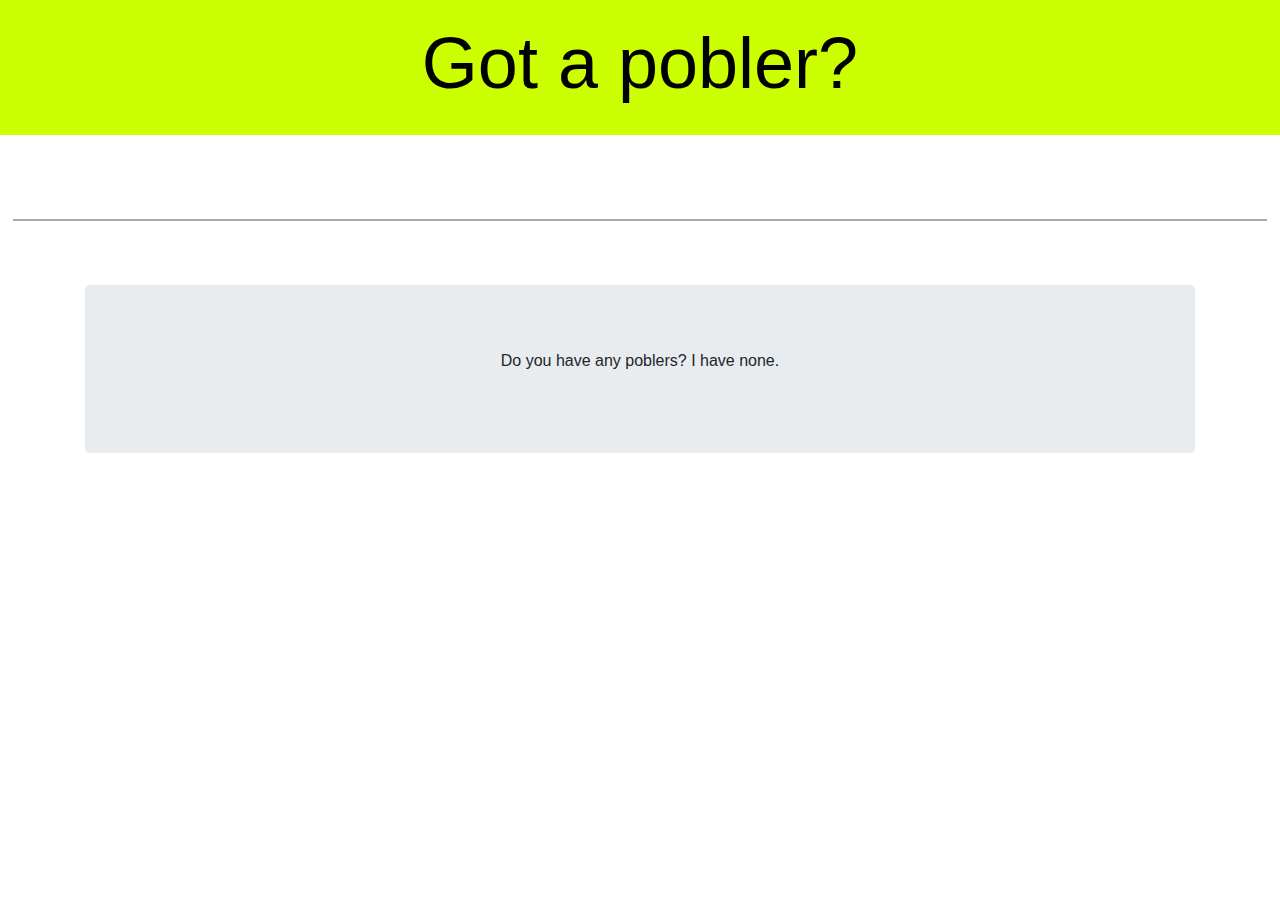
==== have-pobler.html @ c82f3599 "finish random-pobler" ====
<!doctype html>
<html lang="en">
  <head>
    <title>The Poblers Suite</title>
    <!-- Required meta tags -->
    <meta charset="utf-8">
    <meta name="viewport" content="width=device-width, initial-scale=1, shrink-to-fit=no">

    <!-- Bootstrap CSS -->
    <link rel="stylesheet" href="https://stackpath.bootstrapcdn.com/bootstrap/4.3.1/css/bootstrap.min.css" integrity="sha384-ggOyR0iXCbMQv3Xipma34MD+dH/1fQ784/j6cY/iJTQUOhcWr7x9JvoRxT2MZw1T" crossorigin="anonymous">
    <link rel="stylesheet" href="styles.css">
  </head>
  <body>    
    <!-- Optional JavaScript -->
    <!-- jQuery first, then Popper.js, then Bootstrap JS -->
    <script src="https://code.jquery.com/jquery-3.3.1.slim.min.js" integrity="sha384-q8i/X+965DzO0rT7abK41JStQIAqVgRVzpbzo5smXKp4YfRvH+8abtTE1Pi6jizo" crossorigin="anonymous"></script>
    <script src="https://cdnjs.cloudflare.com/ajax/libs/popper.js/1.14.7/umd/popper.min.js" integrity="sha384-UO2eT0CpHqdSJQ6hJty5KVphtPhzWj9WO1clHTMGa3JDZwrnQq4sF86dIHNDz0W1" crossorigin="anonymous"></script>
    <script src="https://stackpath.bootstrapcdn.com/bootstrap/4.3.1/js/bootstrap.min.js" integrity="sha384-JjSmVgyd0p3pXB1rRibZUAYoIIy6OrQ6VrjIEaFf/nJGzIxFDsf4x0xIM+B07jRM" crossorigin="anonymous"></script>
    <script src="names.js"></script>
    <script src="script.js"></script>

    <div class="padding">
        <div id="intro-box">
          <div class="vertical-align">
            <center><h1 id="main-title" class="horizontal-align display-3 title col-lg-6">Got a pobler?</h1></center>
          </div>
        </div>
    </div>

    <div class="horizontal-line"></div>

    <div class="container">
        <div class="jumbotron">
            <p style="text-align:center;">Do you have any poblers? I have none.</p>
        </div>
    </div>
            
  </body>
</html>
---- styles.css ----
@import url('https://fonts.googleapis.com/css?family=Open+Sans|Roboto+Mono|Roboto+Slab&display=swap');

body#poblers-home {
    background-color: #fff;
    font-family: "Open Sans", sans-serif;
}

.full-height {
    position:fixed;
    top:0;
    left:0;
    width:100%;
    height:100%;
}

.vertical-center {
    width: 50%;
    height: 50%;
    top: 50%;
    margin: 0 auto;
    transform: translateY(-25%);
    position: relative;
}

#intro-box {
    background-color: rgba(204,255,0);
    color: #000;
    height: 15vh;
    width: 100%;
    text-align: center;
    display: table;
}

.horizontal-line {
    height: 2px;
    width: 98%;
    margin-left: auto;
    margin-right: auto;
    margin-top: 4em;
    margin-bottom: 4em;
    background-color: #aaa
}

.vertical-align {
    display: table-cell;
    vertical-align: middle;
}

.padding {
    padding-bottom: 20px;
}

.cf0 {
    background-color: #cf0 !important;
}

a:hover, a {
    text-decoration: none;
    color: black !important; 
}

body#random-pobler {
    background-color: #cf0;
    font-family: "Open Sans", sans-serif;
}
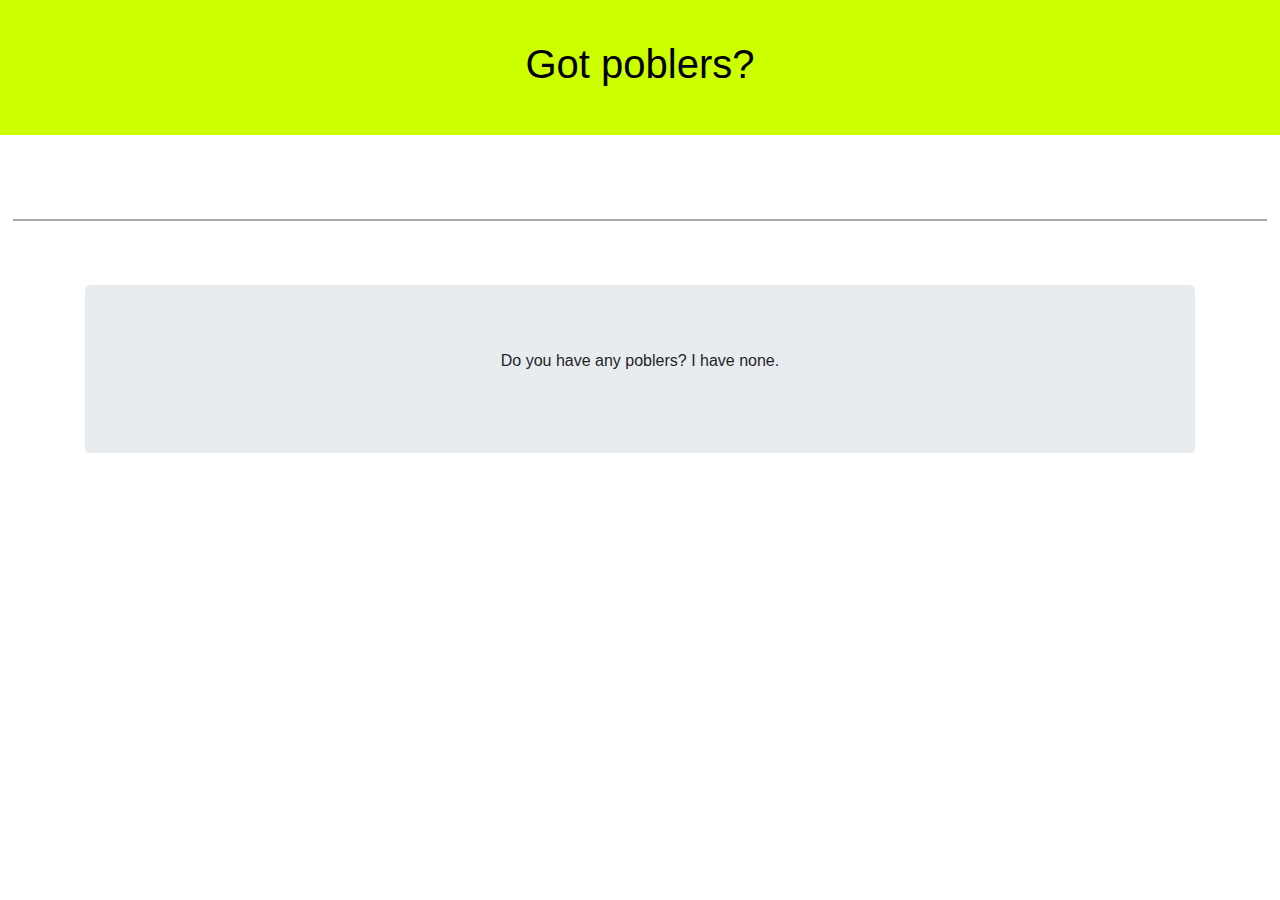
==== commit 90cb0754: "update to sizes" ====
--- a/have-pobler.html
+++ b/have-pobler.html
@@ -22,7 +22,7 @@
     <div class="padding">
         <div id="intro-box">
           <div class="vertical-align">
-            <center><h1 id="main-title" class="horizontal-align display-3 title col-lg-6">Got a pobler?</h1></center>
+            <center><h1 id="main-title" class="horizontal-align display-5 title col-lg-6">Got poblers?</h1></center>
           </div>
         </div>
     </div>
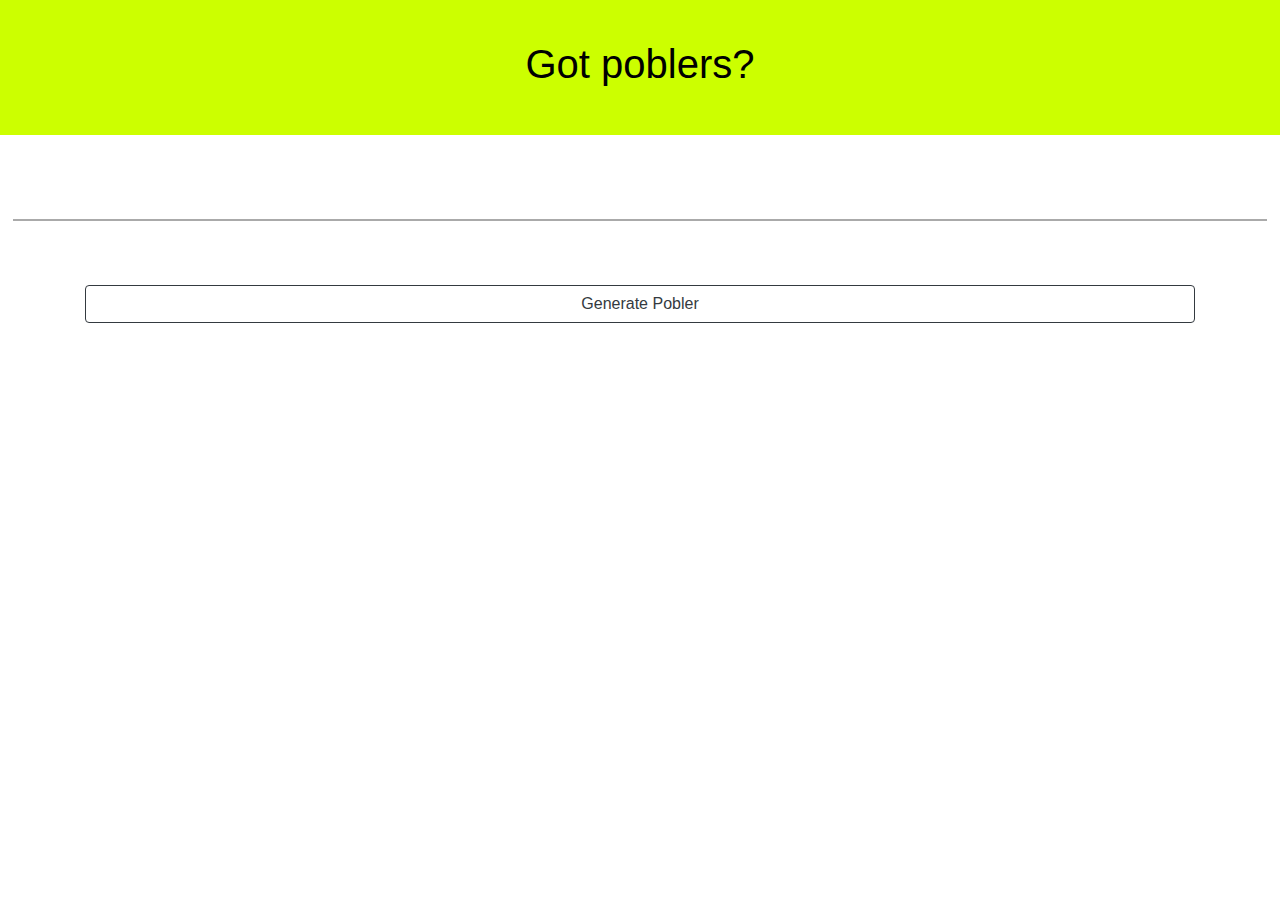
==== commit 8d8015a4: "pobler-coin added" ====
--- a/have-pobler.html
+++ b/have-pobler.html
@@ -16,7 +16,6 @@
     <script src="https://code.jquery.com/jquery-3.3.1.slim.min.js" integrity="sha384-q8i/X+965DzO0rT7abK41JStQIAqVgRVzpbzo5smXKp4YfRvH+8abtTE1Pi6jizo" crossorigin="anonymous"></script>
     <script src="https://cdnjs.cloudflare.com/ajax/libs/popper.js/1.14.7/umd/popper.min.js" integrity="sha384-UO2eT0CpHqdSJQ6hJty5KVphtPhzWj9WO1clHTMGa3JDZwrnQq4sF86dIHNDz0W1" crossorigin="anonymous"></script>
     <script src="https://stackpath.bootstrapcdn.com/bootstrap/4.3.1/js/bootstrap.min.js" integrity="sha384-JjSmVgyd0p3pXB1rRibZUAYoIIy6OrQ6VrjIEaFf/nJGzIxFDsf4x0xIM+B07jRM" crossorigin="anonymous"></script>
-    <script src="names.js"></script>
     <script src="script.js"></script>
 
     <div class="padding">
@@ -30,9 +29,9 @@
     <div class="horizontal-line"></div>
 
     <div class="container">
-        <div class="jumbotron">
-            <p style="text-align:center;">Do you have any poblers? I have none.</p>
-        </div>
+        <button type="button" class="btn btn-outline-dark btn-block" onclick="poblerCoin()">Generate Pobler</button>
+        <div class="padding"></div>
+        <center><h3 id="pobler-coin"></h1></center>
     </div>
             
   </body>
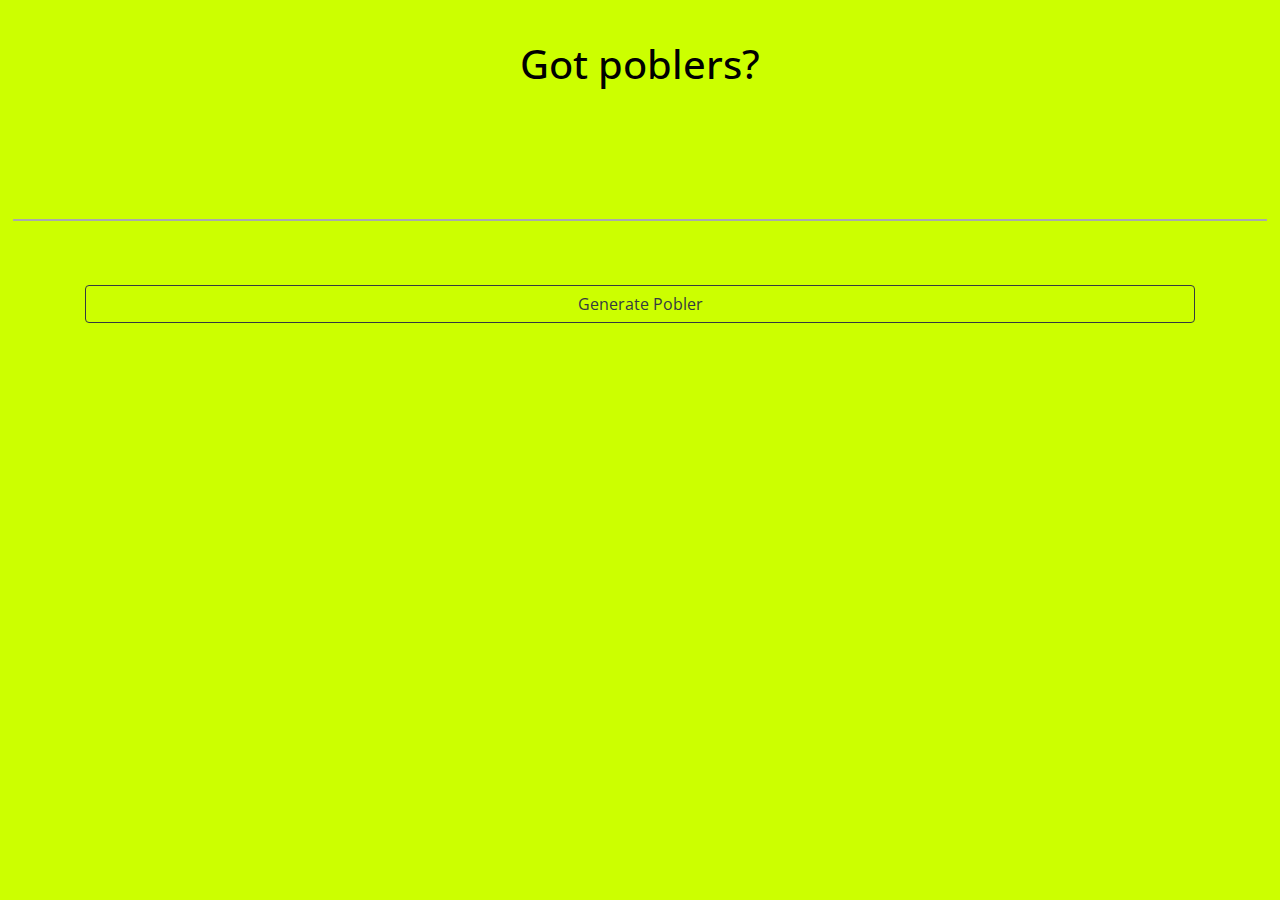
==== commit b8d8b8a4: "edits" ====
--- a/have-pobler.html
+++ b/have-pobler.html
@@ -10,13 +10,13 @@
     <link rel="stylesheet" href="https://stackpath.bootstrapcdn.com/bootstrap/4.3.1/css/bootstrap.min.css" integrity="sha384-ggOyR0iXCbMQv3Xipma34MD+dH/1fQ784/j6cY/iJTQUOhcWr7x9JvoRxT2MZw1T" crossorigin="anonymous">
     <link rel="stylesheet" href="styles.css">
   </head>
-  <body>    
+  <body class="poblers-cf0">    
     <!-- Optional JavaScript -->
     <!-- jQuery first, then Popper.js, then Bootstrap JS -->
     <script src="https://code.jquery.com/jquery-3.3.1.slim.min.js" integrity="sha384-q8i/X+965DzO0rT7abK41JStQIAqVgRVzpbzo5smXKp4YfRvH+8abtTE1Pi6jizo" crossorigin="anonymous"></script>
     <script src="https://cdnjs.cloudflare.com/ajax/libs/popper.js/1.14.7/umd/popper.min.js" integrity="sha384-UO2eT0CpHqdSJQ6hJty5KVphtPhzWj9WO1clHTMGa3JDZwrnQq4sF86dIHNDz0W1" crossorigin="anonymous"></script>
     <script src="https://stackpath.bootstrapcdn.com/bootstrap/4.3.1/js/bootstrap.min.js" integrity="sha384-JjSmVgyd0p3pXB1rRibZUAYoIIy6OrQ6VrjIEaFf/nJGzIxFDsf4x0xIM+B07jRM" crossorigin="anonymous"></script>
-    <script src="script.js"></script>
+    <script src="js/script.js"></script>
 
     <div class="padding">
         <div id="intro-box">
--- a/styles.css
+++ b/styles.css
@@ -59,7 +59,7 @@
     color: black !important; 
 }
 
-body#random-pobler {
+body.poblers-cf0 {
     background-color: #cf0;
     font-family: "Open Sans", sans-serif;
 }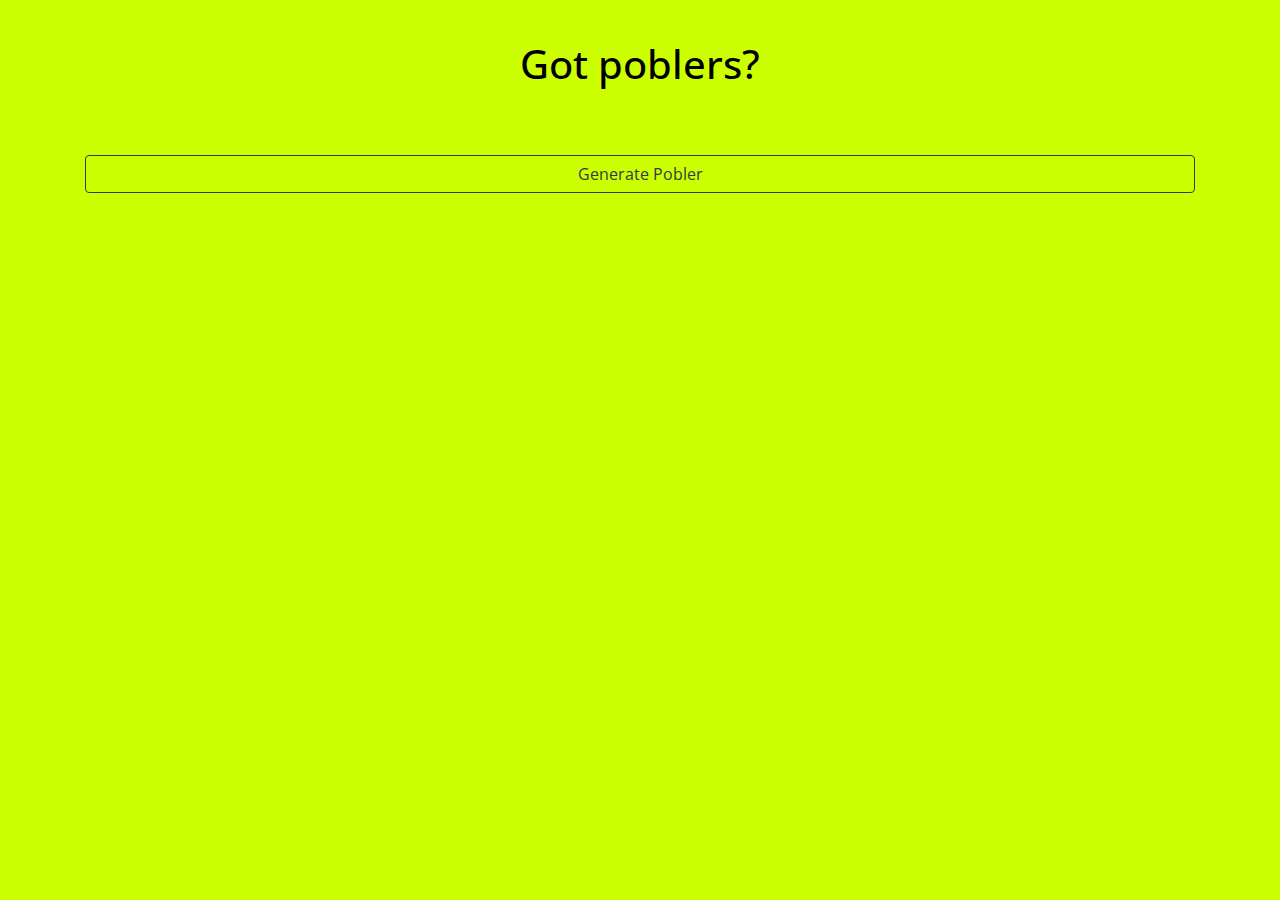
==== commit c56b2e4d: "Update have-pobler.html" ====
--- a/have-pobler.html
+++ b/have-pobler.html
@@ -26,8 +26,6 @@
         </div>
     </div>
 
-    <div class="horizontal-line"></div>
-
     <div class="container">
         <button type="button" class="btn btn-outline-dark btn-block" onclick="poblerCoin()">Generate Pobler</button>
         <div class="padding"></div>
